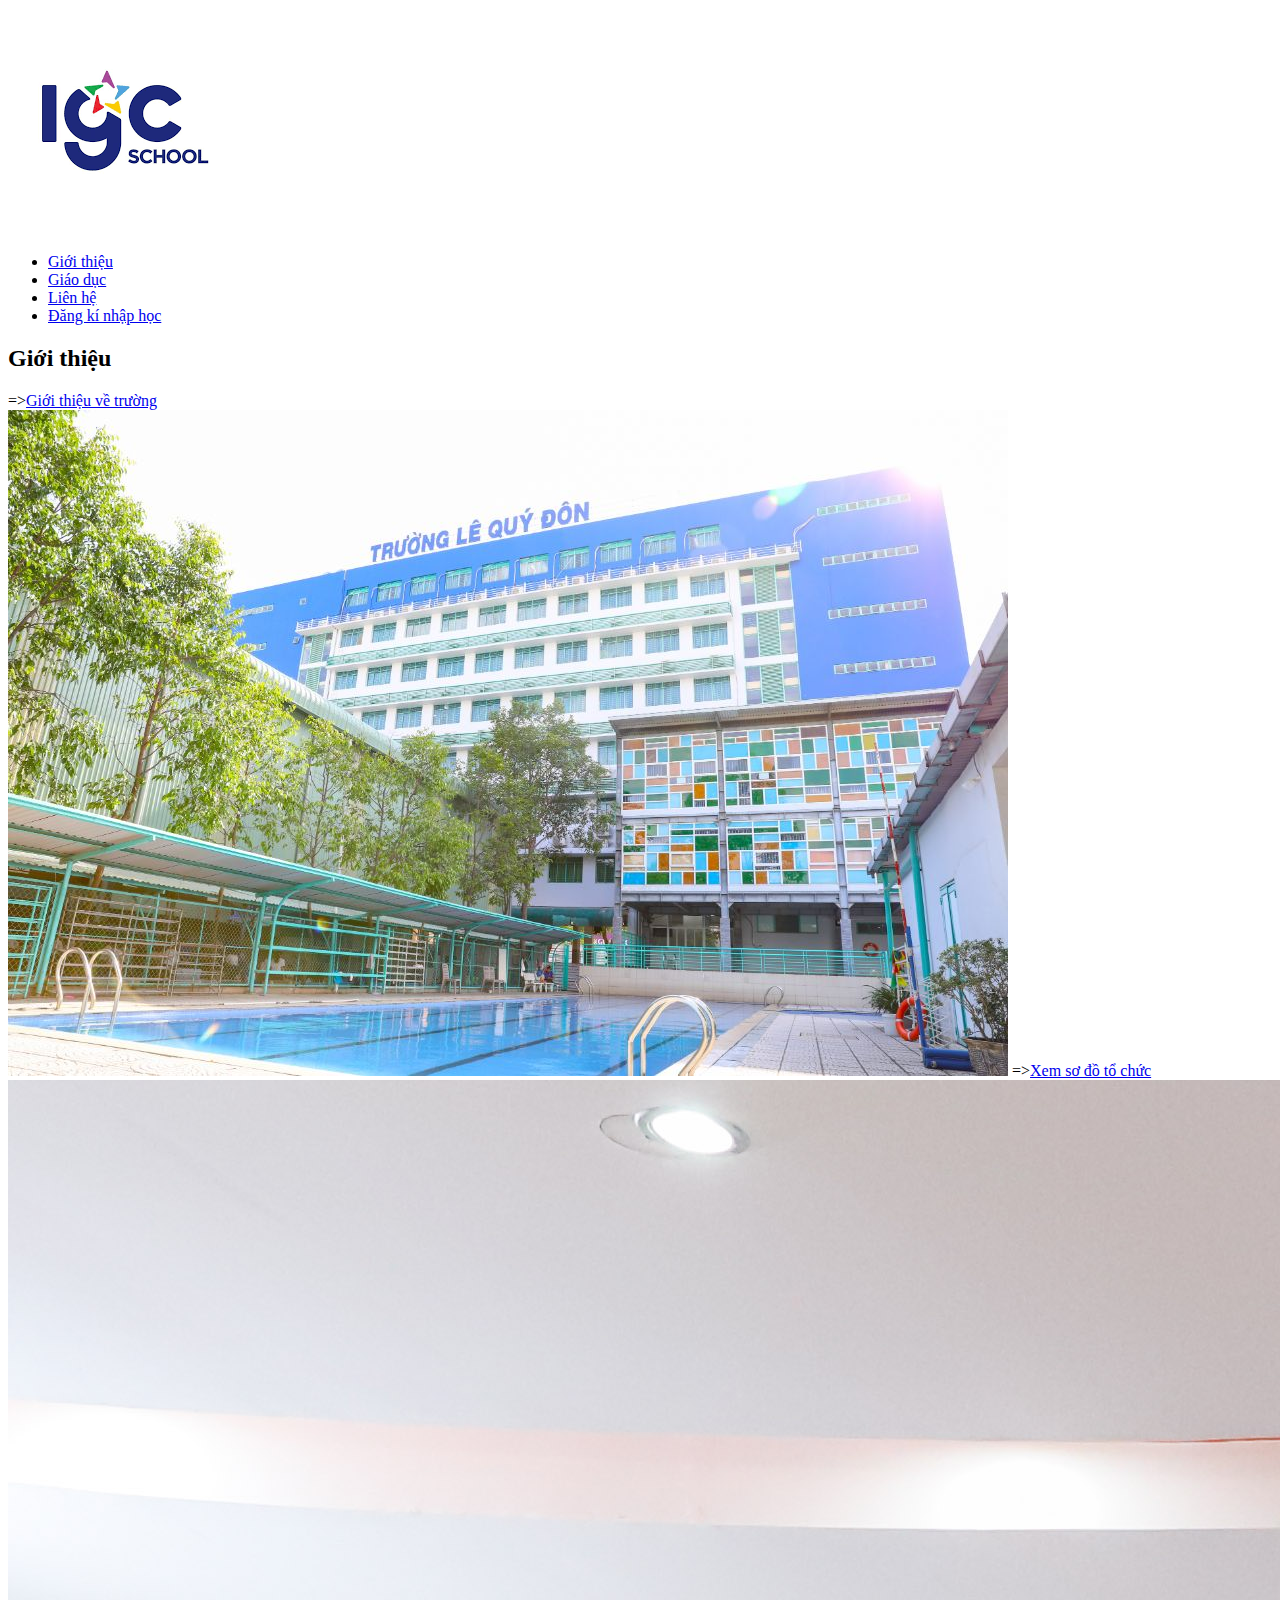
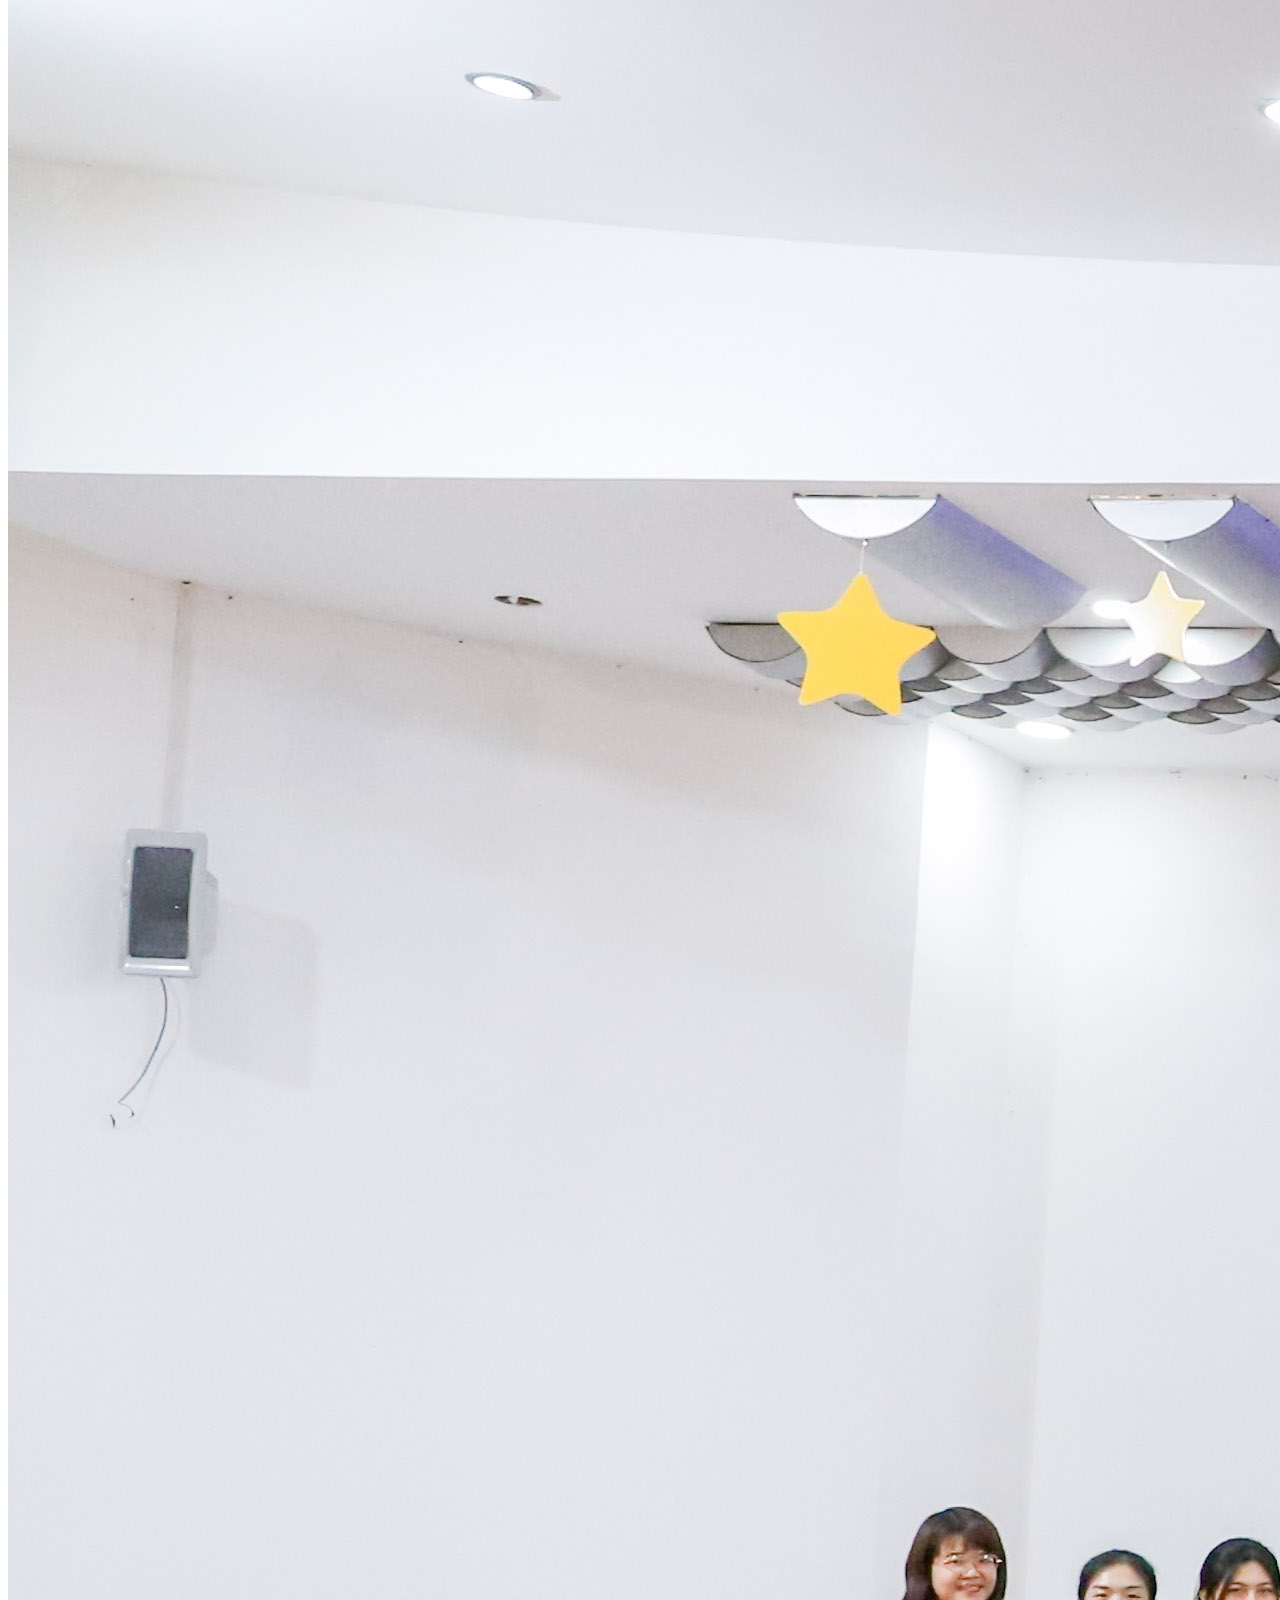
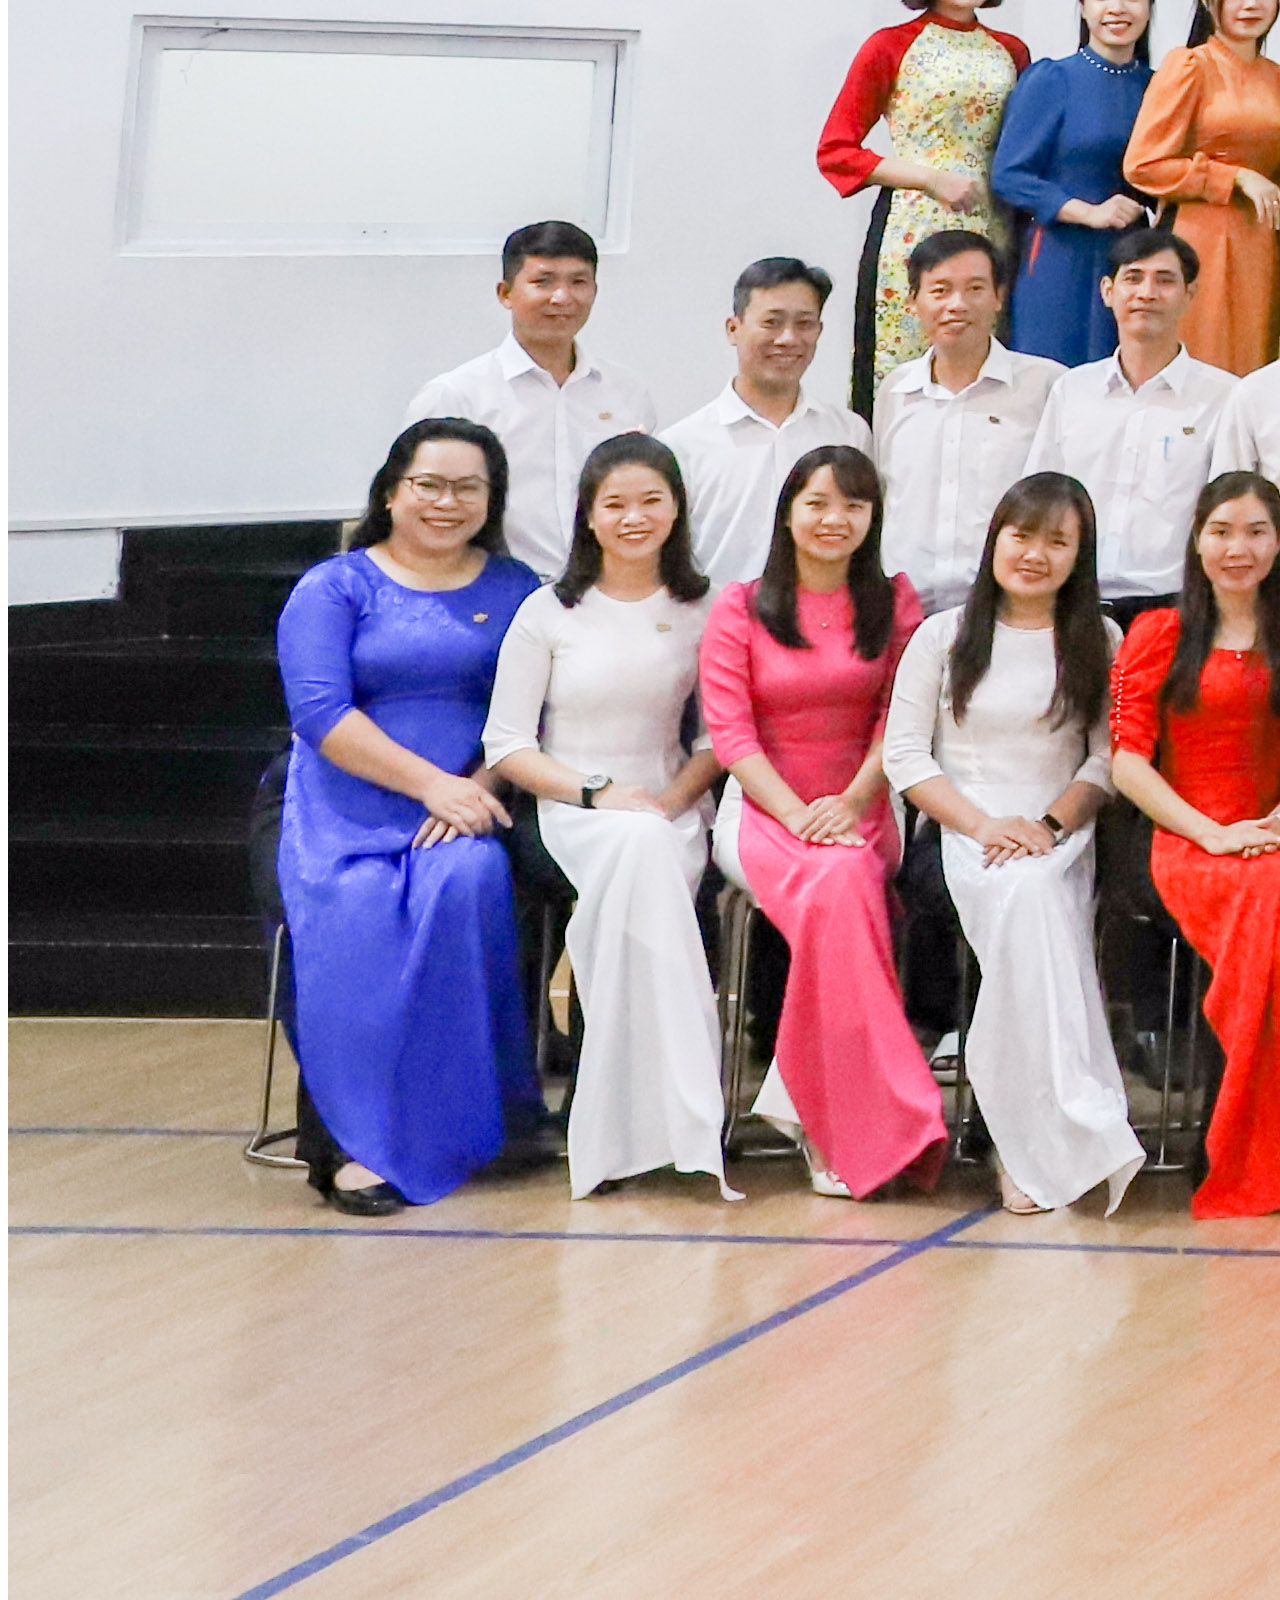
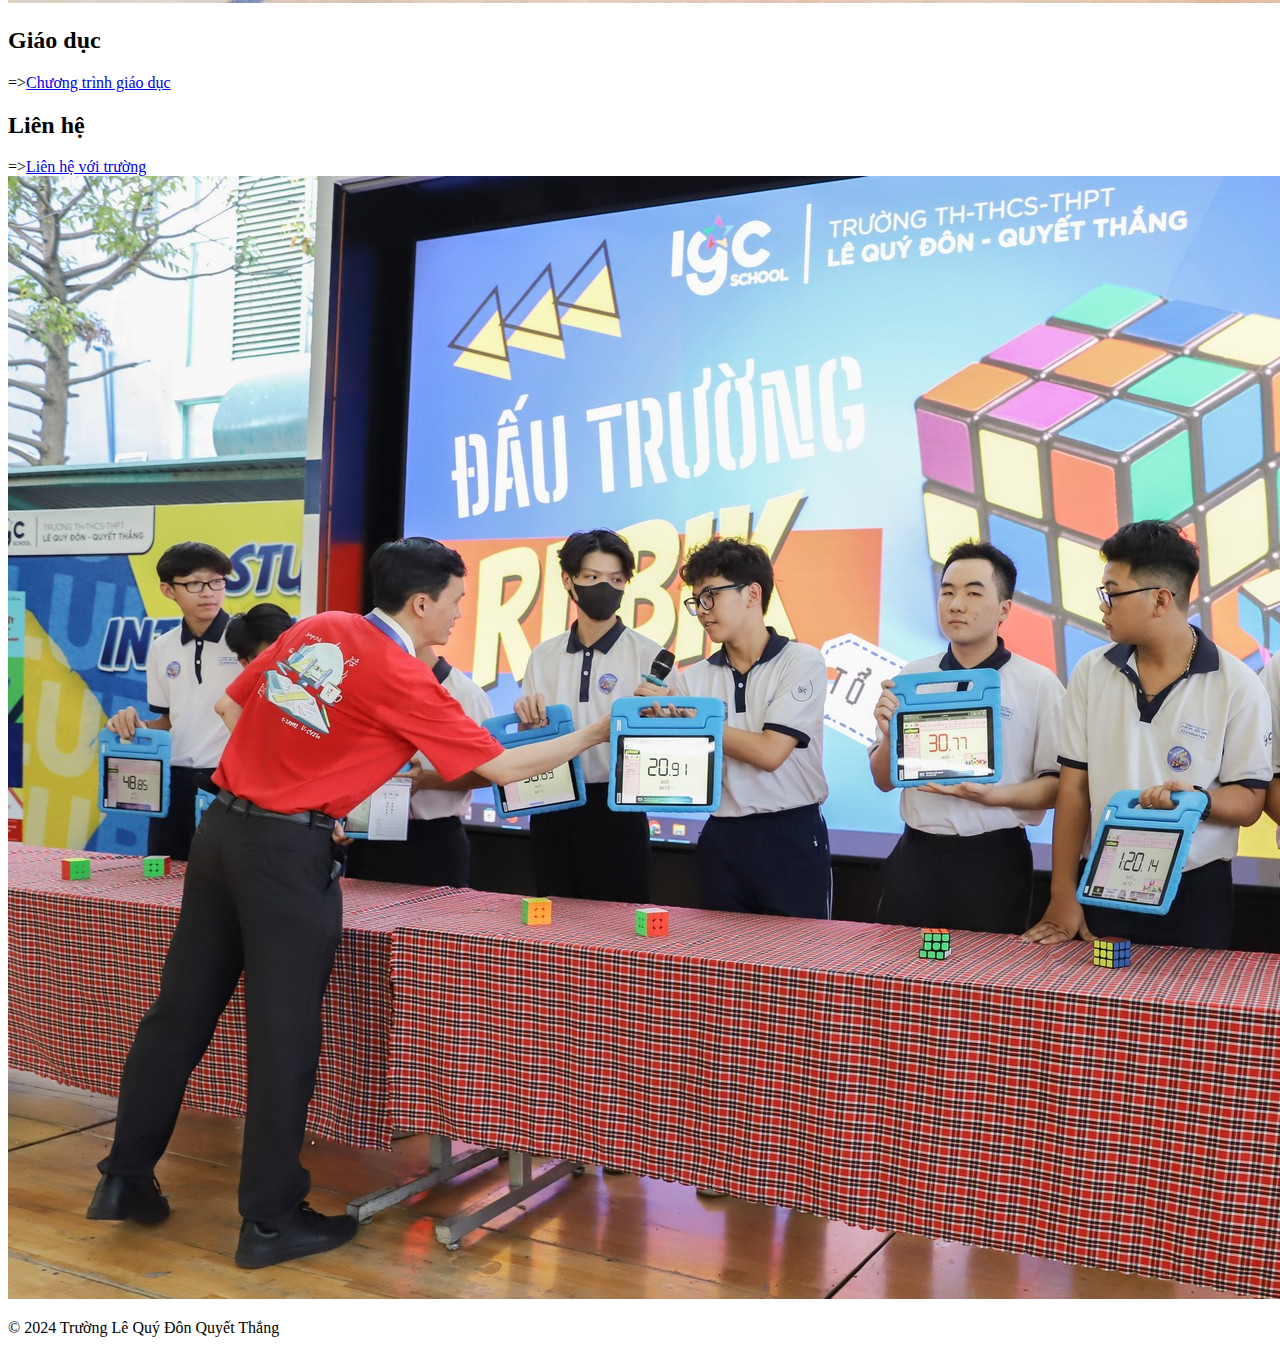
==== index.html @ d90b211c "tri ngu" ====
<!DOCTYPE html>
<html lang="en">
<head>
    <meta charset="UTF-8">
    <meta name="viewport" content="width=device-width, initial-scale=1.0">
    <title>Trường Lê Quý Đôn Quyết Thắng</title>
    <link rel="stylesheet" href="Index.css">
</head>
<body>
    <header>
        <div class="logo">
            <img src="Image/igc_logo.png" alt="Trường Lê Quý Đôn Quyết Thắng">
        </div>
        <nav>
            <ul>
                <li><a href="#gioi-thieu">Giới thiệu</a></li>
                <li><a href="#giao-duc">Giáo dục</a></li>
                <li><a href="#lien-he">Liên hệ</a></li>
                <li><a href="dangki.html">Đăng kí nhập học</a></li>
            </ul>
        </nav>
    </header>
    <section id="gioi-thieu">
        <h2>Giới thiệu</h2>
        =><a href="gioithieu.html">Giới thiệu về trường</a> <br>
        <img src="Image/igc_gioithieu1.jpg" alt="">
        =><a href="sodo.html">Xem sơ đồ tổ chức</a>
        <img src="Image/igc_giaovien.jpg" alt="">
    </section>
    <section id="giao-duc">
        <h2>Giáo dục</h2>
        =><a href="giaoduc.html">Chương trình giáo dục</a>
        <img src="Image/igc_giaoduc.jpg" alt="">
    </section> 
    <section id="lien-he">
        <h2>Liên hệ</h2>
        =><a href="lienhe.html">Liên hệ với trường</a>
        <img src="Image/lienhe.jpg" alt="">
    </section>
    <footer>
        <p>&copy; 2024 Trường Lê Quý Đôn Quyết Thắng</p>
    </footer>
</body>
</html>
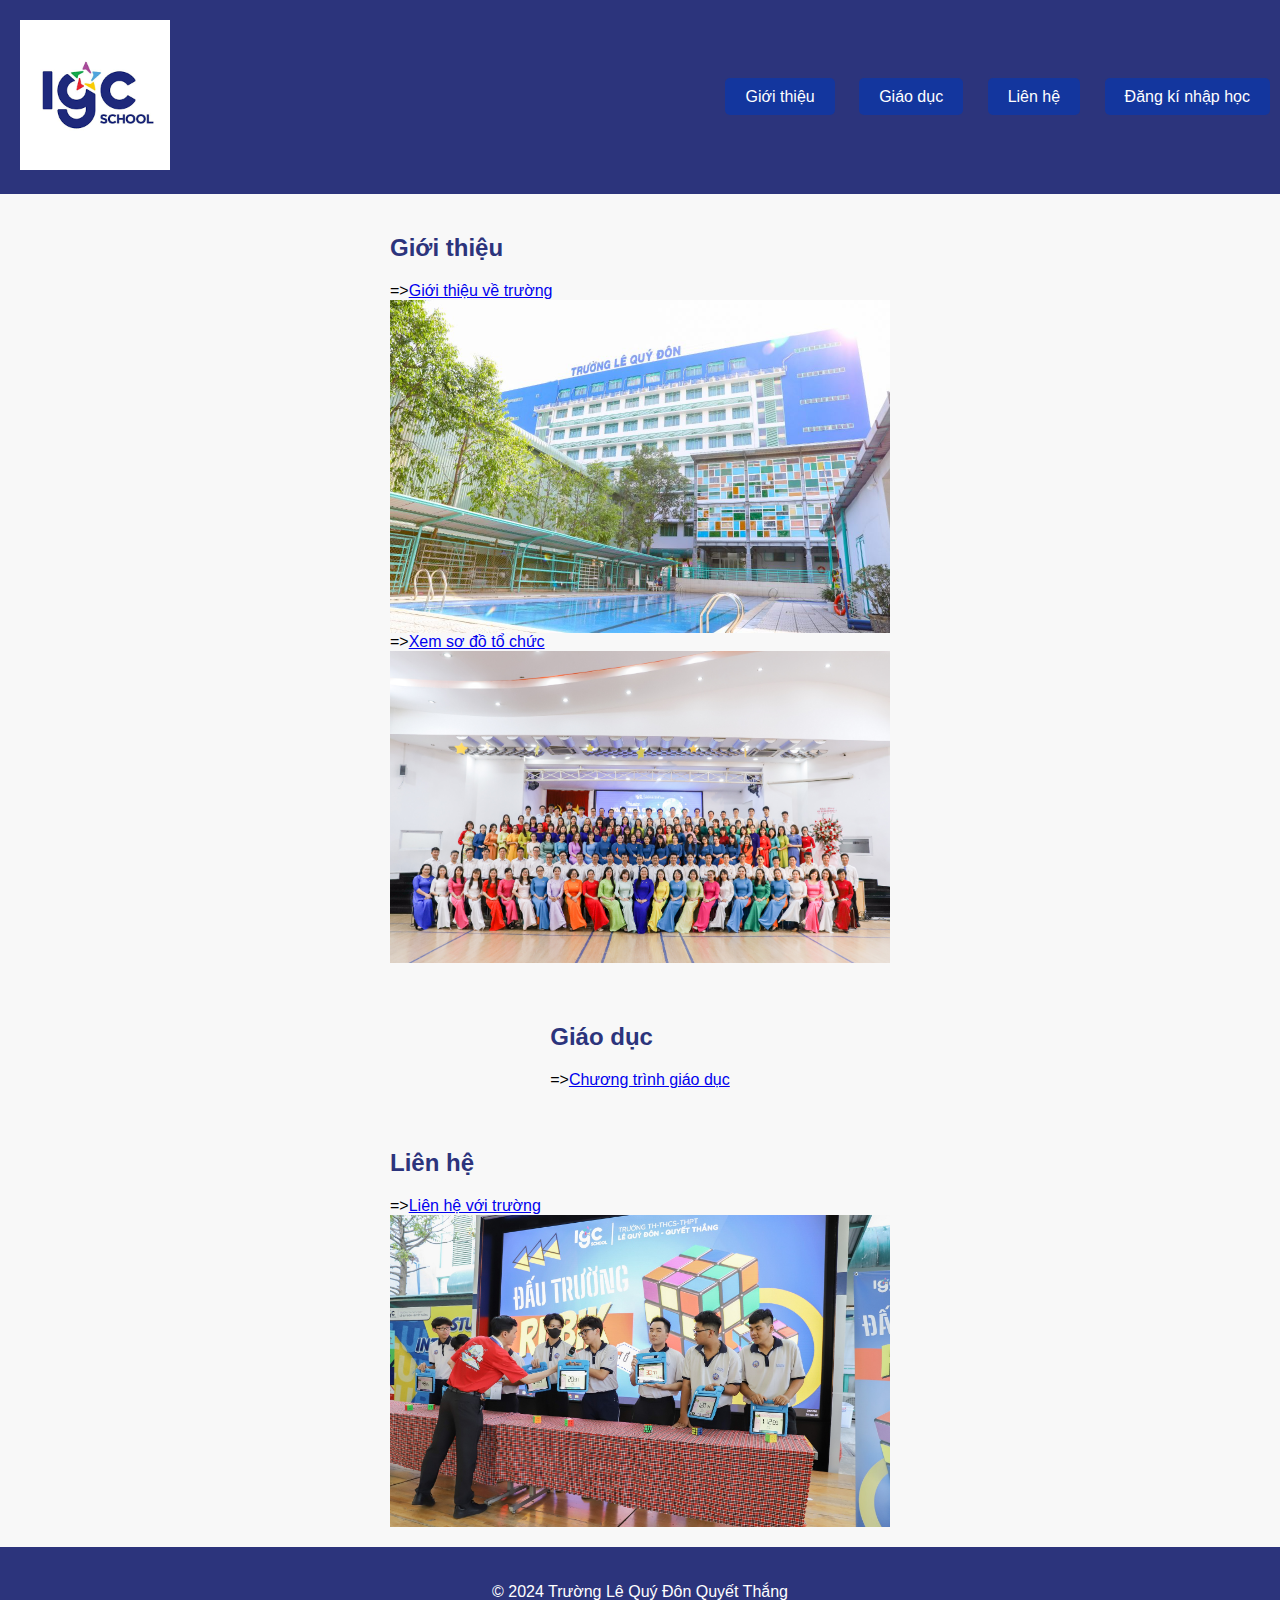
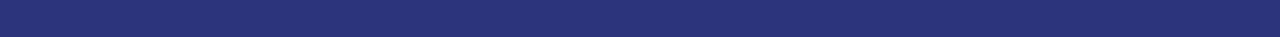
==== commit da460861: "Update index.html" ====
--- a/index.html
+++ b/index.html
@@ -4,7 +4,7 @@
     <meta charset="UTF-8">
     <meta name="viewport" content="width=device-width, initial-scale=1.0">
     <title>Trường Lê Quý Đôn Quyết Thắng</title>
-    <link rel="stylesheet" href="Index.css">
+    <link rel="stylesheet" href="index.css">
 </head>
 <body>
     <header>
--- a/index.css
+++ b/index.css
@@ -0,0 +1,76 @@
+body {
+    background-color: #f8f8f8;
+    font-family: Arial, sans-serif;
+    display: flex;
+    flex-direction: column;
+    justify-content: center;
+    align-items: center;
+    margin: 0;
+    padding: 0;
+}
+
+header {
+    background-color: #2c347c;
+    color: #fff;
+    padding: 20px;
+    display: flex;
+    justify-content: space-between;
+    align-items: center;
+    text-align: center;
+    width: 100%;
+    margin-right: 20px;
+}
+
+.logo img {
+    max-width: 150px;
+    margin-left: 30px;
+}
+
+nav ul {
+    list-style-type: none;
+    margin: 0;
+    padding: 0;
+}
+
+nav ul li {
+    display: inline;
+    margin-left: 20px;
+}
+
+nav ul li a {
+    text-decoration: none;
+    color: #fff;
+    background-color: #13369e;
+    padding: 10px 20px; 
+    border-radius: 5px;
+}
+nav ul li a:hover {
+    background-color: #2986c9; 
+}
+
+section {
+    padding: 20px 10px;
+}
+
+section h2 {
+    color: #2c347c;
+}
+
+section a:hover {
+    color: #31df54;
+}
+
+section img {
+    max-width: 500px;
+    height: auto;
+    display: block;
+    margin-bottom: 0px;
+}
+footer {
+    background-color: #2c347c;
+    color: #fff;
+    text-align: center;
+    padding: 20px;
+    bottom: 0;
+    width: 100%;
+}
